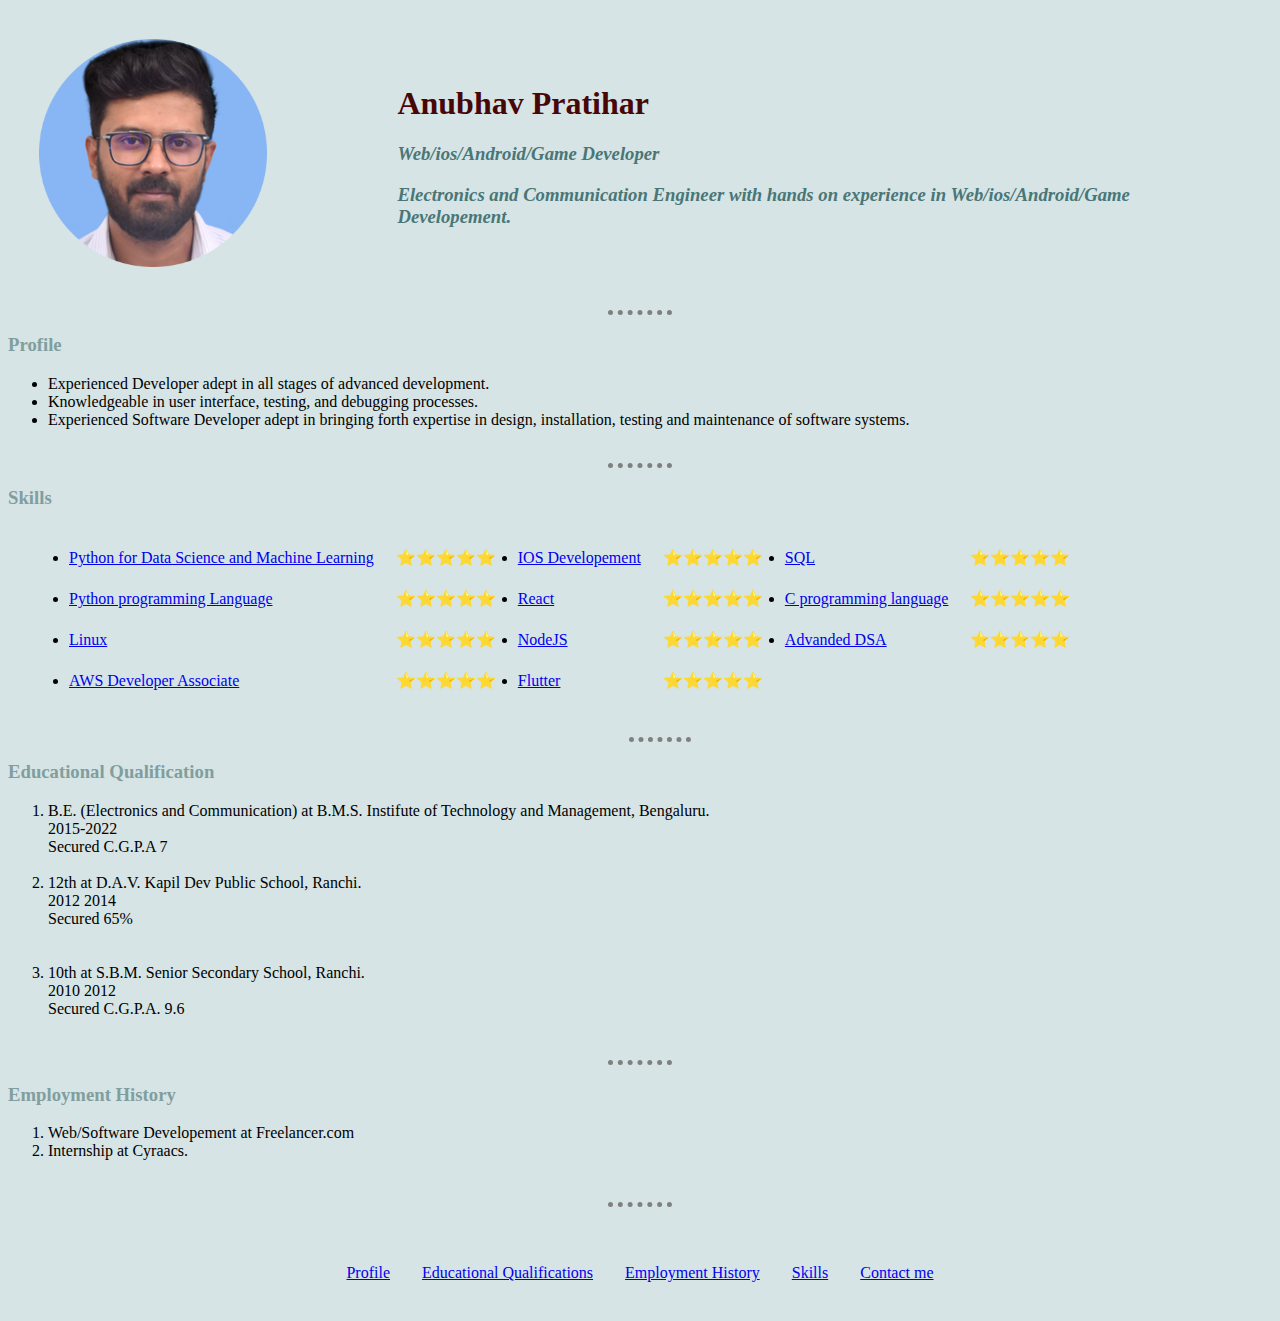
==== index.html @ 37381f48 "Add files via upload" ====
<!DOCTYPE html>
<html lang="en">

<head>
    <meta charset="UTF-8">
    <title>Anubhav's Personal Site</title>
    <link rel="stylesheet" href="css/styles.css">
</head>

<body>

    <table cellspacing="30">
        <tr>
            <td><img src="../Profile image/Profile_image.png" alt=""></td>
            <td>
                <h1 id="name">Anubhav Pratihar</h1>
                <p>
                    <h3 class="a"><strong><em>Web/ios/Android/Game Developer</em></strong></h3>
                </p>

                <p>
                    <h3 class="a"><strong><em>Electronics and Communication Engineer with hands on experience in
                                Web/ios/Android/Game
                                Developement.</em></strong></h3>
                </p>
            </td>
        </tr>
    </table>
    <hr>


    <h3>Profile</h3>


    <ul>
        <li>Experienced Developer adept in all stages of advanced development.</li>
        <li> Knowledgeable in user interface, testing, and debugging processes.</li>
        <li> Experienced Software Developer adept in bringing forth expertise in design, installation,
            testing and maintenance of software systems.</li>
        <br>
    </ul>
    <hr>


    <h3>Skills</h3>

    <ul>

        <table cellspacing="20">
            <tr>
                <td>
                    <li><a
                            href="https://udemy-certificate.s3.amazonaws.com/image/UC-afc944d6-ba5c-45b0-b5c0-9a57f67c42b3.jpg">Python
                            for Data Science and Machine Learning</a></li>
                </td>
                <td>⭐⭐⭐⭐⭐

                </td>
                <td>
                    <li><a
                            href="https://udemy-certificate.s3.amazonaws.com/image/UC-0e24ff79-e48e-46c9-96e5-d05f58c26413.jpg">IOS
                            Developement</a></li>
                </td>
                <td>⭐⭐⭐⭐⭐

                </td>
                <td>
                    <li><a
                            href="https://udemy-certificate.s3.amazonaws.com/image/UC-f7e0f9ce-ed16-4d5b-ae77-d0eb7599ed8f.jpg">SQL</a>
                    </li>
                </td>
                <td>⭐⭐⭐⭐⭐

                </td>
            </tr>
            <tr>
                <td>
                    <li><a
                            href="https://udemy-certificate.s3.amazonaws.com/image/UC-d0208c75-aad2-47b2-8fe1-5fad9baae1f1.jpg">Python
                            programming Language</a></li>
                </td>
                <td>⭐⭐⭐⭐⭐

                </td>

                <td>
                    <li><a
                            href="https://udemy-certificate.s3.amazonaws.com/image/UC-498fbfeb-bf4d-444c-88a7-1464bc9a3a59.jpg">React</a>
                    </li>
                </td>
                <td>⭐⭐⭐⭐⭐

                </td>
                <td>
                    <li><a
                            href="https://udemy-certificate.s3.amazonaws.com/image/UC-fa7fc742-a1e3-47c2-a362-334bc52d4c25.jpg">C
                            programming language</a></li>

                </td>
                <td>⭐⭐⭐⭐⭐

                </td>


            </tr>
            <tr>
                <td>
                    <li><a
                            href="https://udemy-certificate.s3.amazonaws.com/image/UC-a5028d12-b336-4d71-85d9-169bda59c26b.jpg">Linux</a>
                    </li>
                </td>
                <td>⭐⭐⭐⭐⭐

                </td>

                <td>
                    <li><a
                            href="https://udemy-certificate.s3.amazonaws.com/image/UC-18da3eae-58d8-4e6c-bd65-3ea3e30e0770.jpg">NodeJS</a>
                    </li>
                </td>
                <td>⭐⭐⭐⭐⭐

                </td>
                <td>
                    <li><a
                            href="https://udemy-certificate.s3.amazonaws.com/image/UC-bb313161-904f-4636-9207-a00b89b800da.jpg">Advanded
                            DSA</a></li>
                </td>
                <td>⭐⭐⭐⭐⭐

                </td>



            </tr>
            <tr>
                <td>
                    <li><a
                            href="https://udemy-certificate.s3.amazonaws.com/image/UC-663306d0-6ac8-48f7-bce8-0cd8043b0462.jpg">AWS
                            Developer Associate</a></li>
                </td>
                <td>⭐⭐⭐⭐⭐

                </td>

                <td>
                    <li><a
                            href="https://udemy-certificate.s3.amazonaws.com/image/UC-82860d14-1418-4b90-8da0-4977ea626962.jpg">Flutter</a>
                    </li>
                </td>
                <td>⭐⭐⭐⭐⭐

                </td>
            </tr>

        </table>
        <br>
        <hr>



    </ul>

    <h3>Educational Qualification</h3>


    <ol>
        <li> B.E. (Electronics and Communication) at B.M.S. Instifute of Technology and
            Management, Bengaluru.
            <br>
            2015-2022
            <br>
            Secured C.G.P.A 7
            <br />
            <br />

        </li>
        <li> 12th at D.A.V. Kapil Dev Public School, Ranchi.
            <br>
            2012 2014
            <br>
            Secured 65%


        </li>
        <br />
        <br />
        <li>
            10th at S.B.M. Senior Secondary School, Ranchi.
            <br>
            2010 2012
            <br>
            Secured C.G.P.A. 9.6
        </li>
    </ol>
    <br>
    <hr>

    <h3>Employment History</h3>

    <ol type="1">
        <li>Web/Software Developement at Freelancer.com</li>
        <li>Internship at Cyraacs.</li>
    </ol>
    <br>
    <hr>


    <center>
        <table cellspacing="30">
            <tr>
                <td><a href="./profile.html">Profile</a></td>
                <td> <a href="./Educational_Qualification.html">Educational
                        Qualifications</a></td><br>
                <td><a href="./Employment.html">Employment History</a>
                    <br></td>
                <td><a href="./skills.html">Skills</a>
                    <br></td>
                <td><a href="./Contact.html">Contact me</a></td>

            </tr>
        </table>
    </center>


</body>

</html>
---- css/styles.css ----
body {
            background-color: #D6E4E5;
        }
        h1 {
            color: #497676;
        }
        h3 {
            color: #819e9e;
        }
        img {
            width: 70%;
        }
        img:hover {
            background-color: rgb(57, 36, 109);
        }

        
    
        #name {
            color: rgb(72, 7, 7);
        }
        
        .a {
            color: #497676;
        }
        
        


        hr {
            border-style: none;
            border-top-style: dotted;
            border-color: grey;
            border-width: 5px;
            width: 5%;


        }
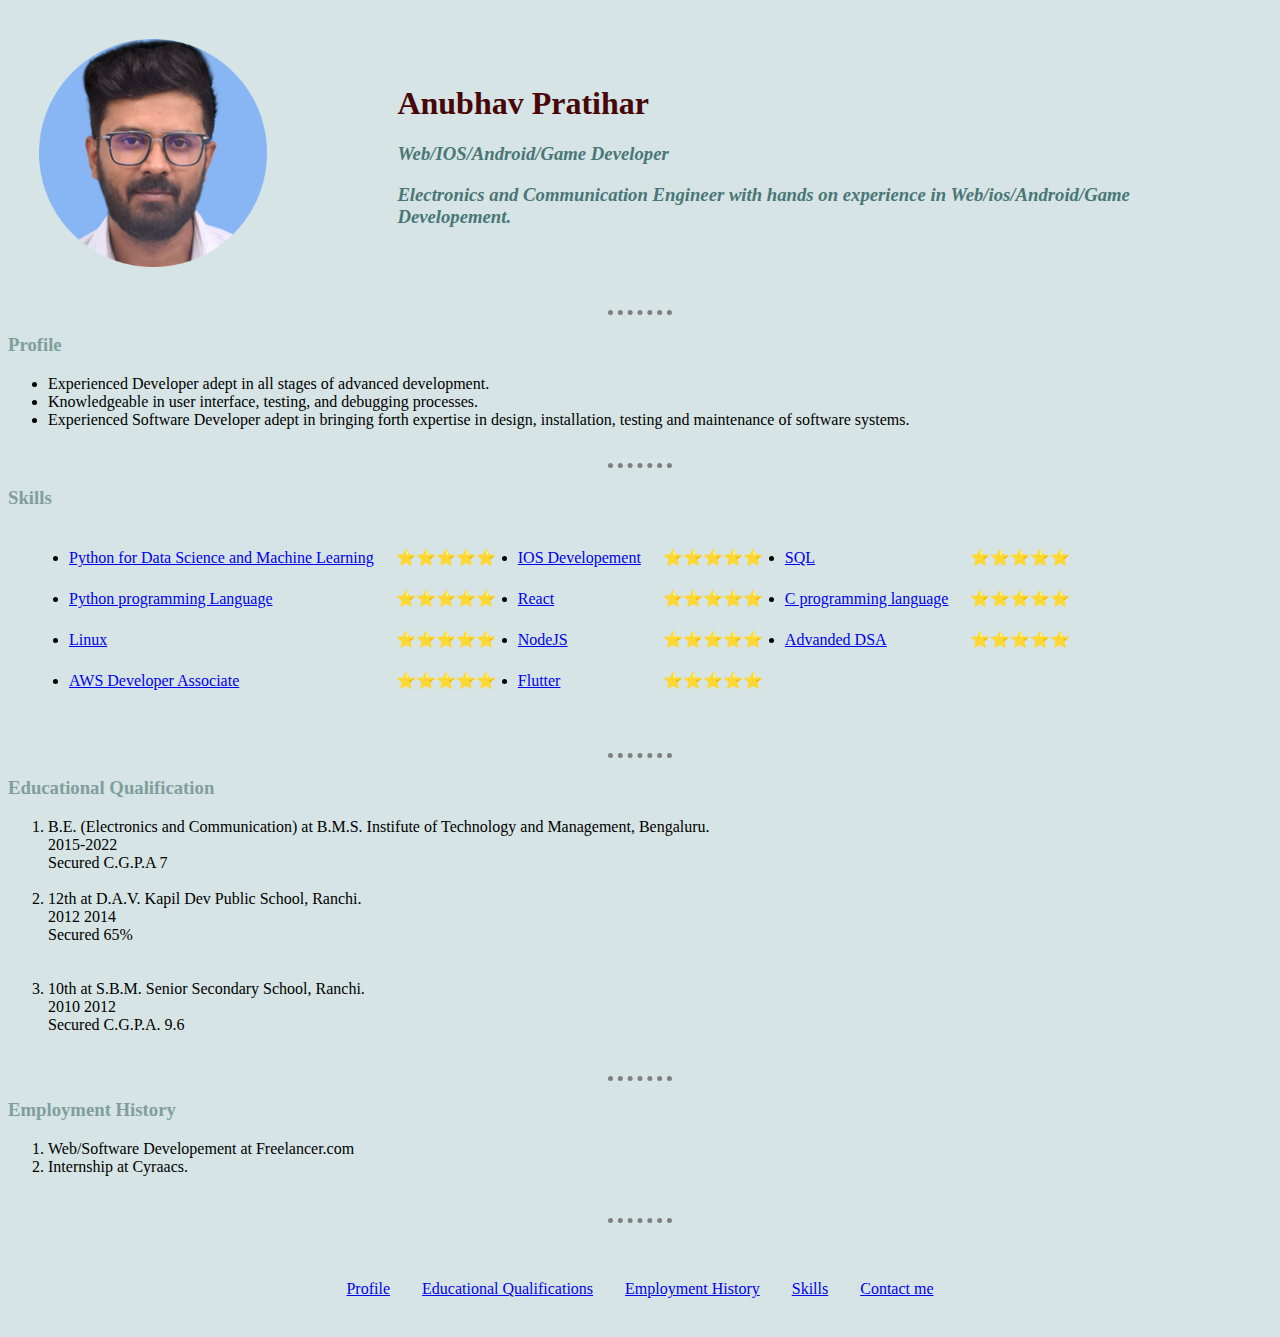
==== commit a79c3edc: "Update index.html" ====
--- a/index.html
+++ b/index.html
@@ -11,11 +11,11 @@
 
     <table cellspacing="30">
         <tr>
-            <td><img src="../Profile image/Profile_image.png" alt=""></td>
+            <td><img src="./Profile image/Profile_image.png" alt=""></td>
             <td>
                 <h1 id="name">Anubhav Pratihar</h1>
                 <p>
-                    <h3 class="a"><strong><em>Web/ios/Android/Game Developer</em></strong></h3>
+                    <h3 class="a"><strong><em>Web/IOS/Android/Game Developer</em></strong></h3>
                 </p>
 
                 <p>
@@ -154,12 +154,13 @@
             </tr>
 
         </table>
-        <br>
+        
+
+
+
+    </ul>
+<br>
         <hr>
-
-
-
-    </ul>
 
     <h3>Educational Qualification</h3>
 
@@ -225,4 +226,4 @@
 
 </body>
 
-</html>+</html>
